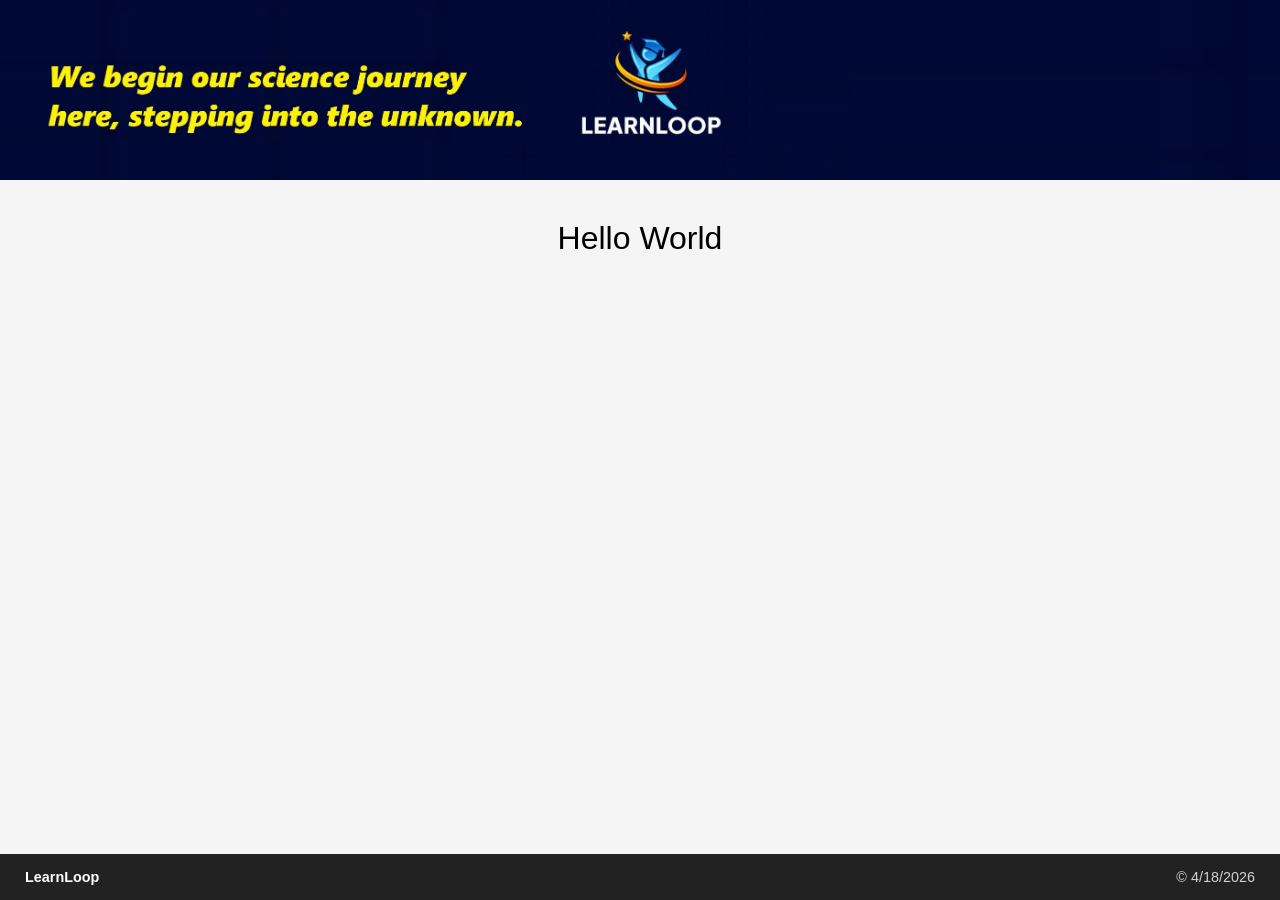
==== app/index.html @ e80e2249 "init commit" ====
<!DOCTYPE html>
<html lang="en">
<head>
    <meta charset="UTF-8">
    <meta name="viewport" content="width=device-width, initial-scale=1.0">
    <title>Hello World - LearnLoop</title>
	
	<!-- Standard favicon -->
	<link rel="icon" href="favicon.ico" sizes="any">

	<!-- PNG favicons -->
	<link rel="icon" type="image/png" sizes="16x16" href="favicon-16x16.png">
	<link rel="icon" type="image/png" sizes="32x32" href="favicon-32x32.png">

	<!-- Android Chrome -->
	<link rel="icon" type="image/png" sizes="192x192" href="android-chrome-192x192.png">
	<link rel="icon" type="image/png" sizes="512x512" href="android-chrome-512x512.png">

	<!-- Apple Touch Icon -->
	<link rel="apple-touch-icon" sizes="180x180" href="apple-touch-icon.png">

	<!-- Web App Manifest -->
	<link rel="manifest" href="site.webmanifest">

    <link href="index.css" rel="stylesheet" />
</head>
<body>

    <div class="top-banner"></div>

    <div class="content">
        Hello World
    </div>

    <footer>
        <div class="left">LearnLoop</div>
        <div class="right">© <span>4/18/2026</span></div>
    </footer>



</body>
</html>
---- app/index.css ----
body {
    margin: 0;
    font-family: Arial, sans-serif;
    background: #f5f5f5;
    display: flex;
    flex-direction: column;
    min-height: 100vh;
}

/* Top banner using your image */
.top-banner {
    width: 100%;
    height: 180px;
    background-image: url('learnloop-logo.jpg'); /* Replace with your image file */
    background-size: cover;
    background-position: center;
}

.content {
    flex: 1;
    padding: 40px;
    text-align: center;
    font-size: 2rem;
}

footer {
    background: #222;
    color: white;
    padding: 15px 25px;
    display: flex;
    justify-content: space-between;
    align-items: center;
    font-size: 0.9rem;
}

.left {
    font-weight: bold;
}

.right {
    opacity: 0.8;
}
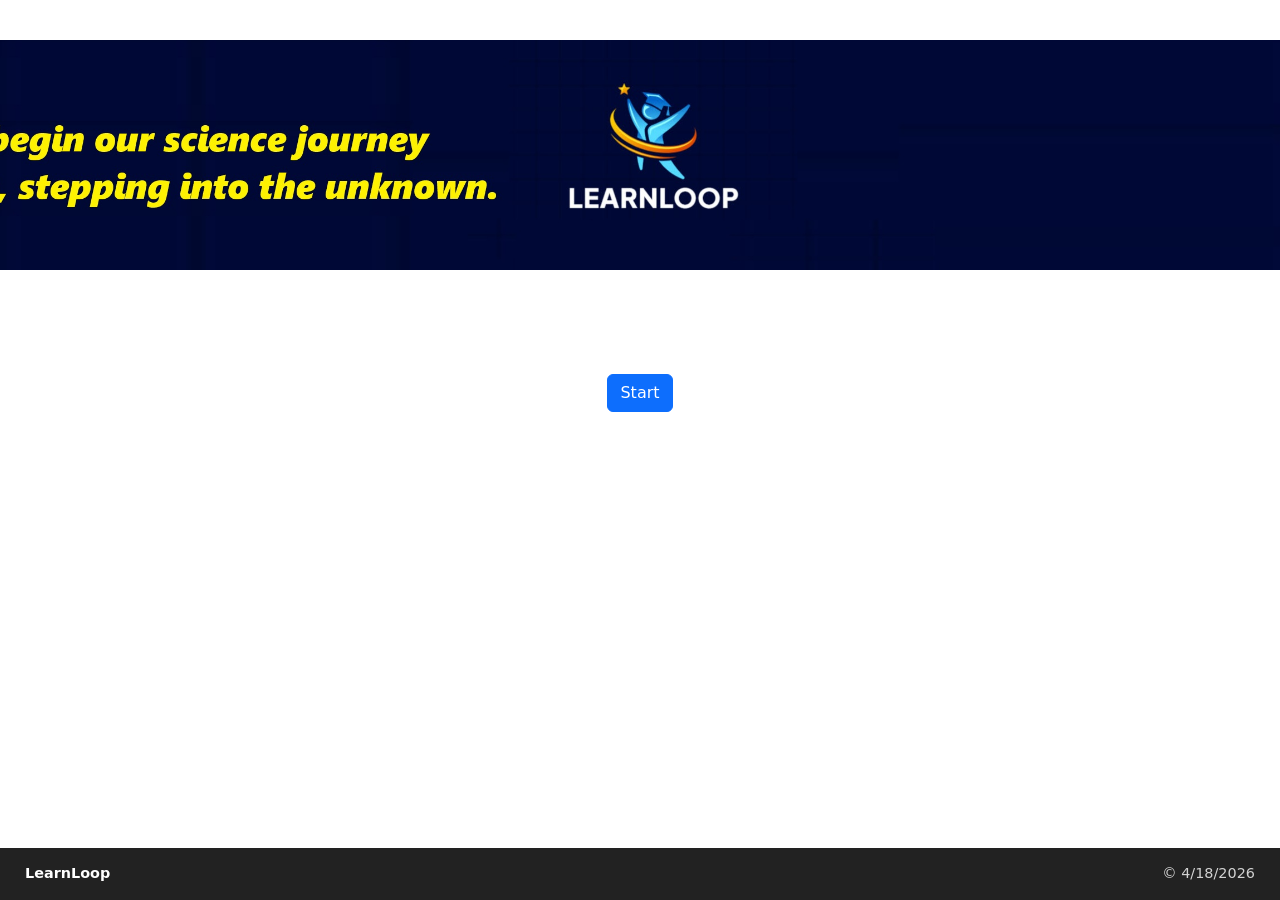
==== commit 1e71b10e: "Top Banner, Start Button, Remove Hello World" ====
--- a/app/index.html
+++ b/app/index.html
@@ -1,35 +1,52 @@
 <!DOCTYPE html>
 <html lang="en">
+
 <head>
     <meta charset="UTF-8">
     <meta name="viewport" content="width=device-width, initial-scale=1.0">
     <title>Hello World - LearnLoop</title>
-	
-	<!-- Standard favicon -->
-	<link rel="icon" href="favicon.ico" sizes="any">
 
-	<!-- PNG favicons -->
-	<link rel="icon" type="image/png" sizes="16x16" href="favicon-16x16.png">
-	<link rel="icon" type="image/png" sizes="32x32" href="favicon-32x32.png">
+    <!-- Standard favicon -->
+    <link rel="icon" href="favicon.ico" sizes="any">
 
-	<!-- Android Chrome -->
-	<link rel="icon" type="image/png" sizes="192x192" href="android-chrome-192x192.png">
-	<link rel="icon" type="image/png" sizes="512x512" href="android-chrome-512x512.png">
+    <!-- PNG favicons -->
+    <link rel="icon" type="image/png" sizes="16x16" href="favicon-16x16.png">
+    <link rel="icon" type="image/png" sizes="32x32" href="favicon-32x32.png">
 
-	<!-- Apple Touch Icon -->
-	<link rel="apple-touch-icon" sizes="180x180" href="apple-touch-icon.png">
+    <!-- Android Chrome -->
+    <link rel="icon" type="image/png" sizes="192x192" href="android-chrome-192x192.png">
+    <link rel="icon" type="image/png" sizes="512x512" href="android-chrome-512x512.png">
 
-	<!-- Web App Manifest -->
-	<link rel="manifest" href="site.webmanifest">
+    <!-- Apple Touch Icon -->
+    <link rel="apple-touch-icon" sizes="180x180" href="apple-touch-icon.png">
 
+    <!-- Web App Manifest -->
+    <link rel="manifest" href="site.webmanifest">
+
+
+    <!-- LearnLoopStylesheet -->
     <link href="index.css" rel="stylesheet" />
+
+    <!-- Bootstrap -->
+    <link href="bootstrap.min.css" rel="stylesheet">
+    <script src="bootstrap.bundle.min.js"></script>
+
+    <!-- jQuery -->
+    <script src="jquery-4.0.0.min.js"></script>
+
+    <!-- Prism -->
+    <link href="prism.css" rel="stylesheet" />
+
+
 </head>
+
 <body>
 
     <div class="top-banner"></div>
 
-    <div class="content">
-        Hello World
+    <div class=" content container mt-5">
+
+        <button id="start-btn" class="btn btn-primary mt-3">Start</button>
     </div>
 
     <footer>
@@ -40,4 +57,5 @@
 
 
 </body>
-</html>
+
+</html>
--- a/app/index.css
+++ b/app/index.css
@@ -10,10 +10,12 @@
 /* Top banner using your image */
 .top-banner {
     width: 100%;
-    height: 180px;
-    background-image: url('learnloop-logo.jpg'); /* Replace with your image file */
+    height: 230px;
+    background-image: url('learnloop-logo.jpg');
+    /* Replace with your image file */
     background-size: cover;
     background-position: center;
+    margin-top: 40px;
 }
 
 .content {
@@ -39,4 +41,4 @@
 
 .right {
     opacity: 0.8;
-}
+}
--- a/app/prism.css
+++ b/app/prism.css
@@ -0,0 +1,140 @@
+/**
+ * prism.js default theme for JavaScript, CSS and HTML
+ * Based on dabblet (http://dabblet.com)
+ * @author Lea Verou
+ */
+
+code[class*="language-"],
+pre[class*="language-"] {
+	color: black;
+	background: none;
+	text-shadow: 0 1px white;
+	font-family: Consolas, Monaco, 'Andale Mono', 'Ubuntu Mono', monospace;
+	font-size: 1em;
+	text-align: left;
+	white-space: pre;
+	word-spacing: normal;
+	word-break: normal;
+	word-wrap: normal;
+	line-height: 1.5;
+
+	-moz-tab-size: 4;
+	-o-tab-size: 4;
+	tab-size: 4;
+
+	-webkit-hyphens: none;
+	-moz-hyphens: none;
+	-ms-hyphens: none;
+	hyphens: none;
+}
+
+pre[class*="language-"]::-moz-selection, pre[class*="language-"] ::-moz-selection,
+code[class*="language-"]::-moz-selection, code[class*="language-"] ::-moz-selection {
+	text-shadow: none;
+	background: #b3d4fc;
+}
+
+pre[class*="language-"]::selection, pre[class*="language-"] ::selection,
+code[class*="language-"]::selection, code[class*="language-"] ::selection {
+	text-shadow: none;
+	background: #b3d4fc;
+}
+
+@media print {
+	code[class*="language-"],
+	pre[class*="language-"] {
+		text-shadow: none;
+	}
+}
+
+/* Code blocks */
+pre[class*="language-"] {
+	padding: 1em;
+	margin: .5em 0;
+	overflow: auto;
+}
+
+:not(pre) > code[class*="language-"],
+pre[class*="language-"] {
+	background: #f5f2f0;
+}
+
+/* Inline code */
+:not(pre) > code[class*="language-"] {
+	padding: .1em;
+	border-radius: .3em;
+	white-space: normal;
+}
+
+.token.comment,
+.token.prolog,
+.token.doctype,
+.token.cdata {
+	color: slategray;
+}
+
+.token.punctuation {
+	color: #999;
+}
+
+.token.namespace {
+	opacity: .7;
+}
+
+.token.property,
+.token.tag,
+.token.boolean,
+.token.number,
+.token.constant,
+.token.symbol,
+.token.deleted {
+	color: #905;
+}
+
+.token.selector,
+.token.attr-name,
+.token.string,
+.token.char,
+.token.builtin,
+.token.inserted {
+	color: #690;
+}
+
+.token.operator,
+.token.entity,
+.token.url,
+.language-css .token.string,
+.style .token.string {
+	color: #9a6e3a;
+	/* This background color was intended by the author of this theme. */
+	background: hsla(0, 0%, 100%, .5);
+}
+
+.token.atrule,
+.token.attr-value,
+.token.keyword {
+	color: #07a;
+}
+
+.token.function,
+.token.class-name {
+	color: #DD4A68;
+}
+
+.token.regex,
+.token.important,
+.token.variable {
+	color: #e90;
+}
+
+.token.important,
+.token.bold {
+	font-weight: bold;
+}
+.token.italic {
+	font-style: italic;
+}
+
+.token.entity {
+	cursor: help;
+}
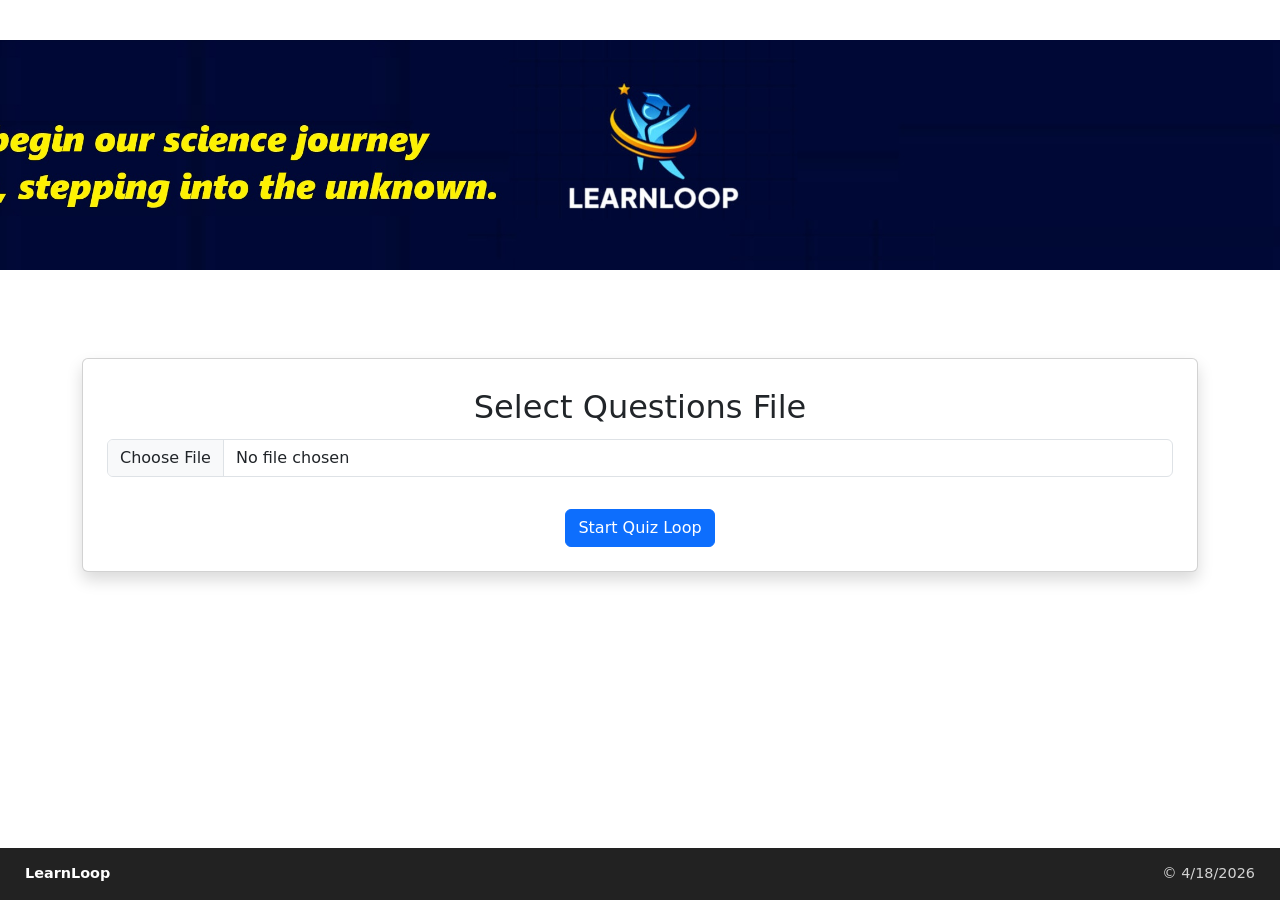
==== commit 34b8f49e: "card start page" ====
--- a/app/index.html
+++ b/app/index.html
@@ -45,8 +45,22 @@
     <div class="top-banner"></div>
 
     <div class=" content container mt-5">
+        <div class="card shadow p-4">
 
-        <button id="start-btn" class="btn btn-primary mt-3">Start</button>
+            <div id="start-page">
+                <!-- FILE INPUT -->
+                <div id="fileInputDiv" class="mb-3">
+                    <label class="form-label">Select Questions File</label>
+                    <input type="file" id="fileInput" class="form-control" accept=".json">
+                </div>
+
+                <button id="start-btn" class="btn btn-primary mt-3">Start Quiz Loop</button>
+            </div>
+
+
+        </div>
+
+
     </div>
 
     <footer>
--- a/app/index.css
+++ b/app/index.css
@@ -25,6 +25,12 @@
     font-size: 2rem;
 }
 
+.btn {
+    width: 150px;
+}
+
+
+
 footer {
     background: #222;
     color: white;
